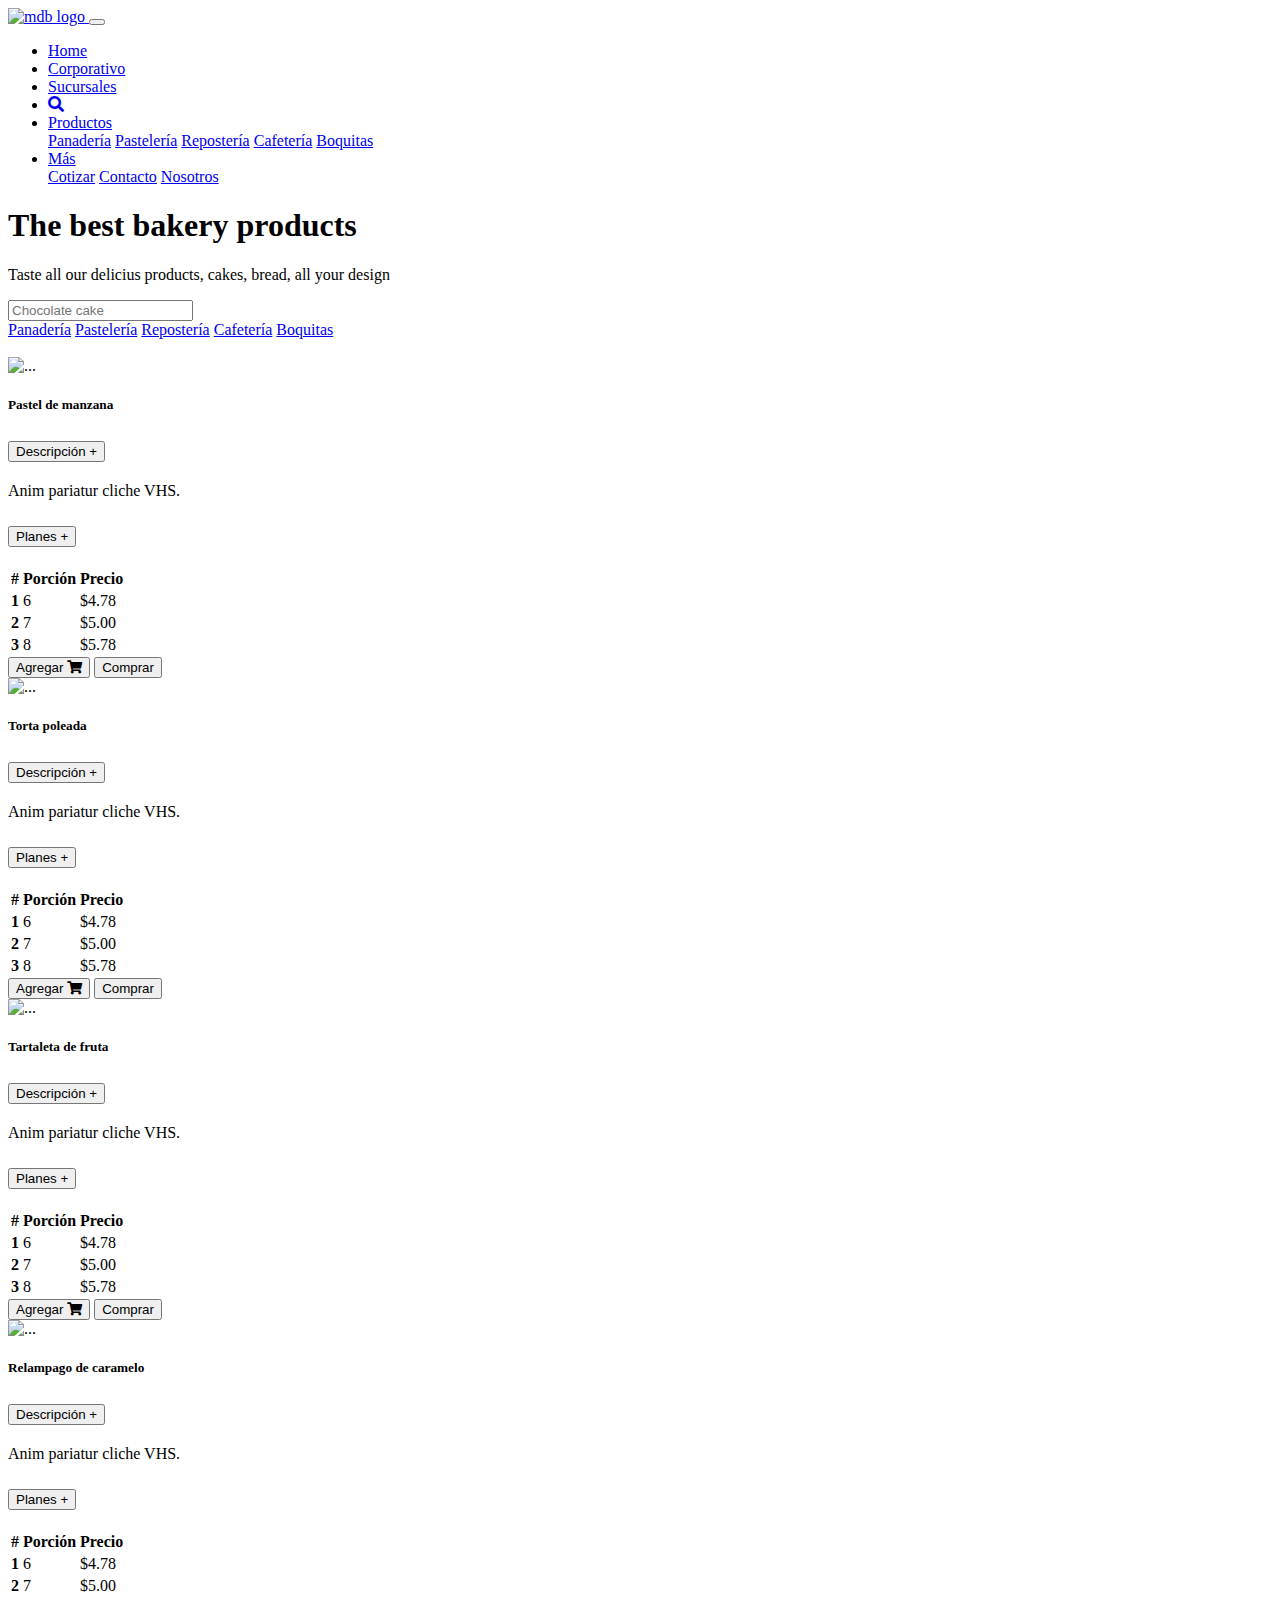
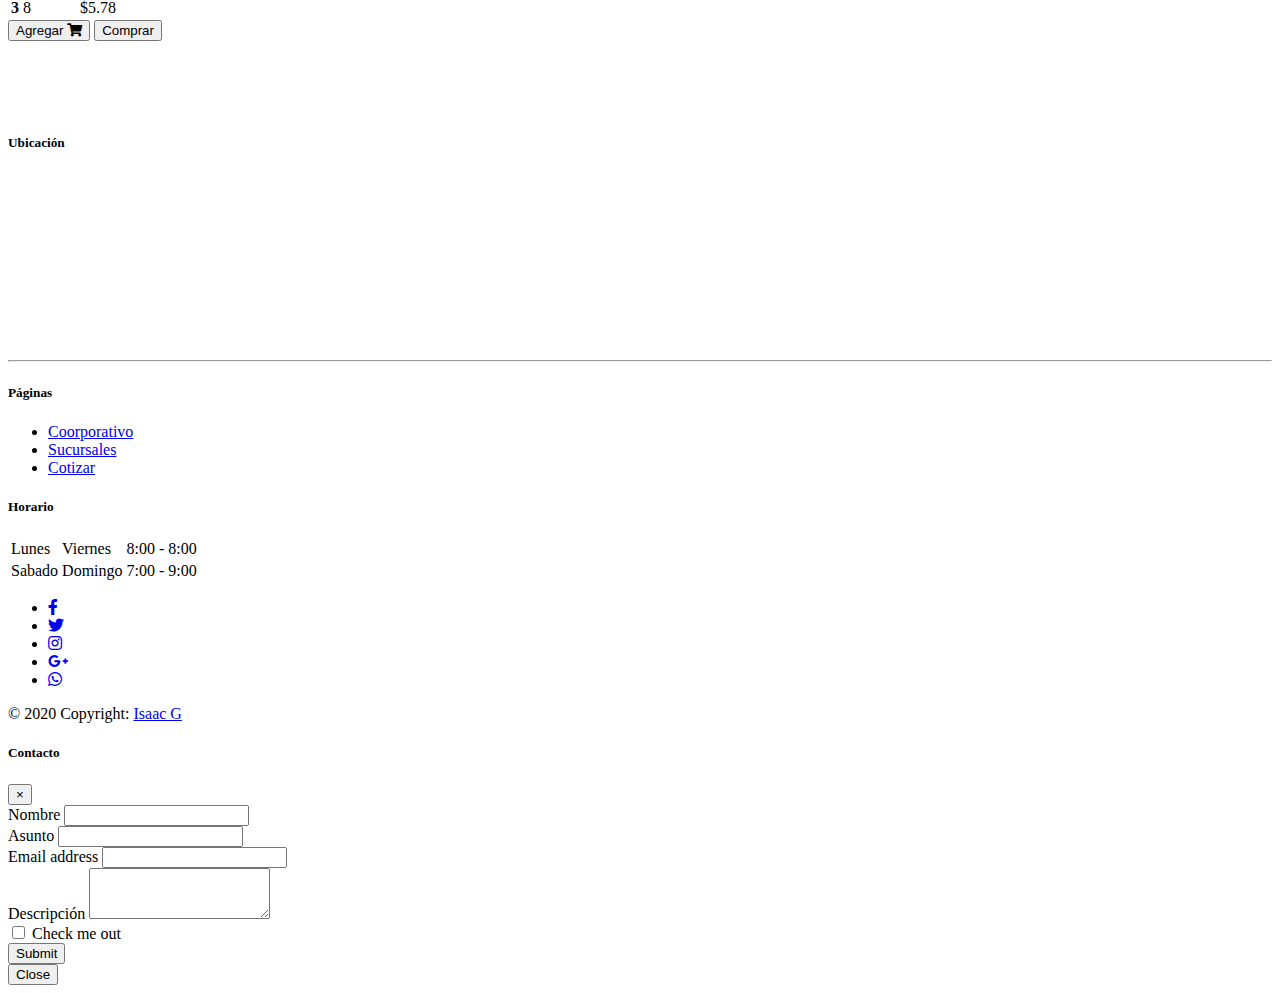
==== index.html @ a75b7b5d "solod html files" ====
<!DOCTYPE html>
<html lang="en">

<head>
  <meta charset="UTF-8">
  <meta name="viewport" content="width=device-width, initial-scale=1.0">
  <meta http-equiv="X-UA-Compatible" content="ie=edge">
  <title>Panadería</title>
  
  <link rel="stylesheet" href="https://stackpath.bootstrapcdn.com/bootstrap/4.5.0/css/bootstrap.min.css" integrity="sha384-9aIt2nRpC12Uk9gS9baDl411NQApFmC26EwAOH8WgZl5MYYxFfc+NcPb1dKGj7Sk" crossorigin="anonymous">
  <link rel="stylesheet" href="https://use.fontawesome.com/releases/v5.8.2/css/all.css">
  <link rel="stylesheet" href="https://fonts.googleapis.com/css?family=Roboto:300,400,500,700&display=swap">
  <link rel="stylesheet" href="https://cdnjs.cloudflare.com/ajax/libs/animate.css/4.0.0/animate.min.css" />
  <link rel="stylesheet" href="css/estilo.css">
  <link rel="stylesheet" href="css/tipografia.css">
</head>

<body>
  <div class="bg-dark">
    <div class="container">
      <!--Navbar -->
      <nav class="mb-1 navbar navbar-expand-lg navbar-light ">
        <a class="navbar-brand" href="index.html">
          <img src="https://upload.wikimedia.org/wikipedia/commons/f/f6/NAPSTER.png" height="40" class="d-inline-block align-top" alt="mdb logo">
        </a>
        <button class="navbar-toggler" type="button" data-toggle="collapse" data-target="#navbarNavDropdown" aria-controls="navbarNavDropdown" aria-expanded="false" aria-label="Toggle navigation">
          <span class="navbar-toggler-icon"></span>
        </button>
        <div class="collapse navbar-collapse" id="navbarNavDropdown">
          <ul class="navbar-nav ml-auto ">
            <li class="nav-item active">
              <a class="nav-link text-white" href="index.html">Home <span class="sr-only">(current)</span></a>
            </li>
            <li class="nav-item">
              <a class="nav-link text-white" href="coorporativo.html">Corporativo</a>
            </li>
            <li class="nav-item">
              <a class="nav-link text-white" href="sucursales.html">Sucursales</a>
            </li>
            <li class="nav-item">
              <a href="#search_inp_bar" class="nav-link ">
                <i class="fas fa-search text-light"></i>
              </a>
            </li>
            <li class="nav-item dropdown ">
              <a class="nav-link dropdown-toggle text-white" href="#" id="dropdnProds" role="button" data-toggle="dropdown" aria-haspopup="true" aria-expanded="false">
                Productos
              </a>
              <div class="dropdown-menu" aria-labelledby="dropdnProds">
                <a class="dropdown-item" href="panaderia.html">Panadería</a>
                <a class="dropdown-item" href="panaderia.html">Pastelería</a>
                <a class="dropdown-item" href="panaderia.html">Repostería</a>
                <a class="dropdown-item" href="panaderia.html">Cafetería</a>
                <a class="dropdown-item" href="panaderia.html">Boquitas</a>
              </div>
            </li>
            <li class="nav-item dropdown ">
              <a class="nav-link dropdown-toggle text-white" href="#" id="navbarDropdownMenuLink" role="button" data-toggle="dropdown" aria-haspopup="true" aria-expanded="false">
                Más
              </a>
              <div class="dropdown-menu" aria-labelledby="navbarDropdownMenuLink">
                <a class="dropdown-item" href="cotizar.html">Cotizar</a>
                <a class="dropdown-item" href="contacto.html" data-toggle="modal" data-target="#M_contatc">Contacto</a>
                <a class="dropdown-item" href="nosotros.html">Nosotros</a>
              </div>
            </li>
          </ul>
        </div>
      </nav>
    </div>
  </div>
  <div class="container ">
    <div class="jumbotron jumbotron-fluid" id="jumbo_bkmain">
      <div class="container text-center">
        <h1 class="txt_jumbo animate__animated animate__flipInY" >The best bakery products</h1>
        <p class="lead txt_sub  animate__animated animate__lightSpeedInLeft">Taste all our delicius products, cakes, bread, all your design</p>
      </div>
    </div>


    <!-- form buscar -->
    <!-- form buscar -->
    <div class="text-center pt-3 mt-3" id="search_inp_bar">
      <form>
        <div class="form-group row">
          <div class="col-sm-12 col-md-6 offset-md-3">
            <input type="text" class="form-control" id="sr_barrs" placeholder="Chocolate cake">
          </div>
        </div>
      </form>
      <div class="d-flex justify-content-center">
        <!-- <div class="box_btn_menus"> -->
          <div class="tex-center bg-dark">
            <a href="#" class="btn btn-dark">Panadería</a>
            <a href="#" class="btn btn-dark">Pastelería</a>
            <a href="#" class="btn btn-dark">Repostería</a>
            <a href="#" class="btn btn-dark">Cafetería</a>
            <a href="#" class="btn btn-dark">Boquitas</a>
          </div>
          <!-- </div> -->
        </div>

      </div>
      <br>

      
      <!-- -----------------cards cakes------------ -->
      <div class="row row-cols-1 row-cols-md-3 row-cols-lg-4" id="box_cocardimg">
        <div class="col mb-4">
          <div class="card">
            <img src="https://www.hogarmania.com/archivos/201411/tarta-frambuesas-navidad-xl-668x400x80xX.jpg" class="card-img-top" alt="...">
            <div class="m-1">
              <h5 class="card-title text-center">Pastel de manzana</h5>

              <div id="accordionExample">
                <div>
                  <div id="headingOne">
                    <h2 class="mb-0">
                      <button class="btn nav-item btn-block text-left" type="button" data-toggle="collapse" data-target="#collapseOne" aria-expanded="false" aria-controls="collapseOne">
                        Descripción <span class="text-primary">+</span>
                      </button>
                    </h2>
                  </div>

                  <div id="collapseOne" class="collapse show" aria-labelledby="headingOne" data-parent="#accordionExample">
                    <div class="card-body">
                      Anim pariatur cliche VHS.
                    </div>
                  </div>
                </div>
                <div>
                  <div id="headingTwo">
                    <h2 class="mb-0">
                      <button class="btn nav-item btn-block text-left collapsed" type="button" data-toggle="collapse" data-target="#collapseTwo" aria-expanded="true" aria-controls="collapseTwo">
                        Planes <span class="text-primary">+</span>
                      </button>
                    </h2>
                  </div>
                  <div id="collapseTwo" class="collapse" aria-labelledby="headingTwo" data-parent="#accordionExample">
                    <div class="">

                      <table class="table  text-center">
                        <thead class="thead-dark">
                          <tr>
                            <th scope="col">#</th>
                            <th scope="col">Porción</th>
                            <th scope="col">Precio</th>
                          </tr>
                        </thead>
                        <tbody>
                          <tr>
                            <th scope="row">1</th>
                            <td>6</td>
                            <td>$4.78</td>
                          </tr>
                          <tr>
                            <th scope="row">2</th>
                            <td>7</td>
                            <td>$5.00</td>
                          </tr>
                          <tr>
                            <th scope="row">3</th>
                            <td>8</td>
                            <td>$5.78</td>
                          </tr>
                        </tbody>
                      </table>

                    </div>
                  </div>
                </div>
              </div>

              <div class="d-flex justify-content-around">

                <div class="form-group">
                  <button class="btn btn-outline-primary">Agregar <i class="fas fa-shopping-cart"></i></button>

                  <button class="btn btn-outline-success">Comprar</button>
                </div>
              </div>
            </div>
          </div>
        </div>

        <div class="col mb-4">
          <div class="card">
            <img src="https://lateclena.com/wp-content/uploads/2019/11/torta-poleada.jpg" class="card-img-top" alt="...">
            <div class="m-1">
              <h5 class="card-title text-center">Torta poleada</h5>
              <div id="acr_card2">
                <div>
                  <div id="crhead2">
                    <h2 class="mb-0">
                      <button class="btn nav-item btn-block text-left" type="button" data-toggle="collapse" data-target="#crdcollap2" aria-expanded="false" aria-controls="crdcollap2">
                        Descripción <span class="text-primary">+</span>
                      </button>
                    </h2>
                  </div>

                  <div id="crdcollap2" class="collapse show" aria-labelledby="crhead2" data-parent="#acr_card2">
                    <div class="card-body">
                      Anim pariatur cliche VHS.
                    </div>
                  </div>
                </div>
                <div>
                  <div id="crdheadsub2">
                    <h2 class="mb-0">
                      <button class="btn nav-item btn-block text-left collapsed" type="button" data-toggle="collapse" data-target="#crdsub2" aria-expanded="true" aria-controls="crdsub2">
                        Planes <span class="text-primary">+</span>
                      </button>
                    </h2>
                  </div>
                  <div id="crdsub2" class="collapse" aria-labelledby="crdheadsub2" data-parent="#acr_card2">
                    <div class="">

                      <table class="table text-center">
                        <thead class="thead-dark">
                          <tr>
                            <th scope="col">#</th>
                            <th scope="col">Porción</th>
                            <th scope="col">Precio</th>
                          </tr>
                        </thead>
                        <tbody>
                          <tr>
                            <th scope="row">1</th>
                            <td>6</td>
                            <td>$4.78</td>
                          </tr>
                          <tr>
                            <th scope="row">2</th>
                            <td>7</td>
                            <td>$5.00</td>
                          </tr>
                          <tr>
                            <th scope="row">3</th>
                            <td>8</td>
                            <td>$5.78</td>
                          </tr>
                        </tbody>
                      </table>
                    </div>
                  </div>
                </div>
              </div>
              <div class="d-flex justify-content-around">

                <div class="form-group">
                  <button class="btn btn-outline-primary">Agregar <i class="fas fa-shopping-cart"></i></button>

                  <button class="btn btn-outline-success">Comprar</button>
                </div>
              </div>

            </div>
          </div>
        </div>


        <div class="col mb-4">
          <div class="card">
            <img src="https://t1.rg.ltmcdn.com/es/images/6/3/3/img_tartaletas_de_frutas_con_queso_crema_55336_orig.jpg" class="card-img-top" alt="...">
            <div class="m-1">
              <h5 class="card-title text-center">Tartaleta de fruta</h5>

              <div id="accd_m3">
                <div>
                  <div id="hed3m2">
                    <h2 class="mb-0">
                      <button class="btn nav-item btn-block text-left" type="button" data-toggle="collapse" data-target="#colap_c3" aria-expanded="false" aria-controls="colap_c3">
                        Descripción <span class="text-primary">+</span>
                      </button>
                    </h2>
                  </div>

                  <div id="colap_c3" class="collapse show" aria-labelledby="hed3m2" data-parent="#accd_m3">
                    <div class="card-body">
                      Anim pariatur cliche VHS.
                    </div>
                  </div>
                </div>
                <div>
                  <div id="head3m3">
                    <h2 class="mb-0">
                      <button class="btn nav-item btn-block text-left collapsed" type="button" data-toggle="collapse" data-target="#collap_3su4" aria-expanded="true" aria-controls="collap_3su4">
                        Planes <span class="text-primary">+</span>
                      </button>
                    </h2>
                  </div>
                  <div id="collap_3su4" class="collapse" aria-labelledby="head3m3" data-parent="#accd_m3">
                    <div class="">

                      <table class="table  text-center">
                        <thead class="thead-dark">
                          <tr>
                            <th scope="col">#</th>
                            <th scope="col">Porción</th>
                            <th scope="col">Precio</th>
                          </tr>
                        </thead>
                        <tbody>
                          <tr>
                            <th scope="row">1</th>
                            <td>6</td>
                            <td>$4.78</td>
                          </tr>
                          <tr>
                            <th scope="row">2</th>
                            <td>7</td>
                            <td>$5.00</td>
                          </tr>
                          <tr>
                            <th scope="row">3</th>
                            <td>8</td>
                            <td>$5.78</td>
                          </tr>
                        </tbody>
                      </table>

                    </div>
                  </div>
                </div>
              </div>
              <div class="d-flex justify-content-around">

                <div class="form-group">
                  <button class="btn btn-outline-primary">Agregar <i class="fas fa-shopping-cart"></i></button>

                  <button class="btn btn-outline-success">Comprar</button>
                </div>
              </div>
            </div>
          </div>
        </div>


        <div class="col mb-4">
          <div class="card">
            <img src="https://www.petitchef.es/imgupl/recipe/relampagos-eclairs-tradicionales-de-cafe-y-de-chocolate--lg-76772p106462.jpg" class="card-img-top" alt="...">
            <div class="m-1">
              <h5 class="card-title text-center">Relampago de caramelo</h5>

              <div id="accr_ex_4">
                <div>
                  <div id="accrhead4">
                    <h2 class="mb-0">
                      <button class="btn nav-item btn-block text-left" type="button" data-toggle="collapse" data-target="#acr_collap41" aria-expanded="false" aria-controls="acr_collap41">
                        Descripción <span class="text-primary">+</span>
                      </button>
                    </h2>
                  </div>

                  <div id="acr_collap41" class="collapse show" aria-labelledby="accrhead4" data-parent="#accr_ex_4">
                    <div class="card-body">
                      Anim pariatur cliche VHS.
                    </div>
                  </div>
                </div>
                <div>
                  <div id="headingTwo">
                    <h2 class="mb-0">
                      <button class="btn nav-item btn-block text-left collapsed" type="button" data-toggle="collapse" data-target="#accr_colla_42" aria-expanded="true" aria-controls="accr_colla_42">
                        Planes <span class="text-primary">+</span>
                      </button>
                    </h2>
                  </div>
                  <div id="accr_colla_42" class="collapse" aria-labelledby="headingTwo" data-parent="#accr_ex_4">
                    <div class="">

                      <table class="table  text-center">
                        <thead class="thead-dark">
                          <tr>
                            <th scope="col">#</th>
                            <th scope="col">Porción</th>
                            <th scope="col">Precio</th>
                          </tr>
                        </thead>
                        <tbody>
                          <tr>
                            <th scope="row">1</th>
                            <td>6</td>
                            <td>$4.78</td>
                          </tr>
                          <tr>
                            <th scope="row">2</th>
                            <td>7</td>
                            <td>$5.00</td>
                          </tr>
                          <tr>
                            <th scope="row">3</th>
                            <td>8</td>
                            <td>$5.78</td>
                          </tr>
                        </tbody>
                      </table>

                    </div>
                  </div>
                </div>
              </div>
              <div class="d-flex justify-content-around">

                <div class="form-group">
                  <button class="btn btn-outline-primary">Agregar <i class="fas fa-shopping-cart"></i></button>

                  <button class="btn btn-outline-success">Comprar</button>
                </div>
              </div>
            </div>
          </div>
        </div>


        <!-- -----------------fin card cakes---------------------- -->
      </div>
      <!-- -----------------fin card cakes---------------------- -->

      <!-- fincontainer2 -->
    </div>





    <br>
    <br>
    <br>
    <br>


    <!-- Footer -->
    <footer class="page-footer font-small  pt-4 bg-dark">
      <div class="container text-center text-md-left">

        <!-- Grid row -->
        <div class="row">

          <!-- Grid column -->
          <div class="col-md-6 mt-md-0 mt-3">

            <!-- Content -->
            <h5 class="text-uppercase text-center text-light">Ubicación</h5>
            <iframe
            src="https://www.google.com/maps/embed?pb=!1m14!1m8!1m3!1d1938.1637113611694!2d-89.2289306!3d13.6986087!3m2!1i1024!2i768!4f13.1!3m3!1m2!1s0x8f63303f2266ced1%3A0x1305fab92194bef3!2sDistribuidora%20del%20Caribe!5e0!3m2!1ses-419!2ssv!4v1598929293075!5m2!1ses-419!2ssv"
            width="100%" height="175px" frameborder="0" style="border-radius: 4px;" allowfullscreen="" aria-hidden="false" tabindex="0">

          </iframe>

        </div>
        <!-- Grid column -->

        <hr class="clearfix w-100 d-md-none pb-3">

        <!-- Grid column -->
        <div class="col-md-3 mb-md-0 mb-3">

          <!-- Links -->
          <h5 class="text-uppercase text-light">Páginas</h5>

          <ul class="list-unstyled">
            <li>
              <a href="#!" class="text-muted">Coorporativo</a>
            </li>
            <li>
              <a href="#!" class="text-muted">Sucursales</a>
            </li>
            <li>
              <a href="#!" class="text-muted">Cotizar</a>
            </li>
          </ul>

        </div>
        <!-- Grid column -->

        <!-- Grid column -->
        <div class="col-md-3 mb-md-0 mb-3">

          <!-- Links -->
          <h5 class="text-uppercase text-light text-center">Horario</h5>

          <table class="table table-dark">
            <tbody>
              <tr>
                <td>Lunes</td>
                <td>Viernes</td>
                <td>8:00 - 8:00</td>
              </tr>
              <tr>
                <td>Sabado</td>
                <td>Domingo</td>
                <td>7:00 - 9:00</td>
              </tr>
            </tbody>
          </table>

        </div>
        <!-- Grid column -->

      </div>
      <!-- Grid row -->

    </div>


    <!-- Footer Elements -->
    <div class="container">

      <!-- Social buttons -->
      <ul class="list-unstyled list-inline text-center">
        <li class="list-inline-item">
          <a class="btn-floating btn-fb mx-1" href="#">
            <i class="fab fa-facebook-f text-muted foot_icon"> </i>
          </a>
        </li>
        <li class="list-inline-item">
          <a class="btn-floating btn-tw mx-1" href="#">
            <i class="fab fa-twitter text-white foot_icon"> </i>
          </a>
        </li>
        <li class="list-inline-item">
          <a class="btn-floating btn-tw mx-1" href="#">
            <i class="fab fa-instagram text-white foot_icon"></i>
          </a>
        </li>
        <li class="list-inline-item">
          <a class="btn-floating btn-gplus mx-1" href="#">
            <i class="fab fa-google-plus-g text-white foot_icon"> </i>
          </a>
        </li>

        <li class="list-inline-item">
          <a class="btn-floating btn-gplus mx-1" href="https://api.whatsapp.com/send?phone=50379115206&text=Bienvenido,%20como%20Estas?">
            <i class="fab fa-whatsapp text-white foot_icon"></i>
          </a>
        </li>
      </ul>
      <!-- Social buttons -->

    </div>
    <!-- Footer Elements -->

    <!-- Copyright -->
    <div class="footer-copyright text-center py-3 text-muted">© 2020 Copyright:
      <a href="https://mdbootstrap.com/" class="text-light">Isaac G</a>
    </div>
    <!-- Copyright -->

  </footer>
  <!-- Footer -->

  <!-- Modal -->
  <div class="modal fade" id="M_contatc" tabindex="-1" role="dialog" aria-labelledby="mo_subid" aria-hidden="true">
    <div class="modal-dialog" role="document">
      <div class="modal-content">
        <div class="modal-header">
          <h5 class="modal-title" id="mo_subid">Contacto</h5>
          <button type="button" class="close" data-dismiss="modal" aria-label="Close">
            <span aria-hidden="true">&times;</span>
          </button>
        </div>
        <div class="modal-body">
          <form>
            <div class="form-group">
              <label for="nombre_r">Nombre</label>
              <input type="text" class="form-control" id="nombre_r">
            </div>
            <div class="form-group">
              <label for="asunto_r">Asunto</label>
              <input type="text" class="form-control" id="asunto_r">
            </div>
            <div class="form-group">
              <label for="email_r">Email address</label>
              <input type="email" class="form-control" id="email_r">

            </div>
            <div class="form-group">
              <label for="exampleFormControlTextarea1">Descripción</label>
              <textarea class="form-control" id="exampleFormControlTextarea1" rows="3"></textarea>
            </div>
            <div class="form-group form-check">
              <input type="checkbox" class="form-check-input" id="exampleCheck1">
              <label class="form-check-label" for="exampleCheck1">Check me out</label>
            </div>
            <button type="submit" class="btn btn-primary">Submit</button>
          </form>
        </div>
        <div class="modal-footer">
          <button type="button" class="btn btn-secondary" data-dismiss="modal">Close</button>
        </div>
      </div>
    </div>
  </div>
  <script src="https://code.jquery.com/jquery-3.5.1.slim.min.js" integrity="sha384-DfXdz2htPH0lsSSs5nCTpuj/zy4C+OGpamoFVy38MVBnE+IbbVYUew+OrCXaRkfj" crossorigin="anonymous">
  </script>
  <script src="https://cdn.jsdelivr.net/npm/popper.js@1.16.0/dist/umd/popper.min.js" integrity="sha384-Q6E9RHvbIyZFJoft+2mJbHaEWldlvI9IOYy5n3zV9zzTtmI3UksdQRVvoxMfooAo" crossorigin="anonymous">
  </script>
  <script src="https://stackpath.bootstrapcdn.com/bootstrap/4.5.0/js/bootstrap.min.js" integrity="sha384-OgVRvuATP1z7JjHLkuOU7Xw704+h835Lr+6QL9UvYjZE3Ipu6Tp75j7Bh/kR0JKI" crossorigin="anonymous">
  </script>
  <script src="js/filter.js"></script>
</body>

</html>
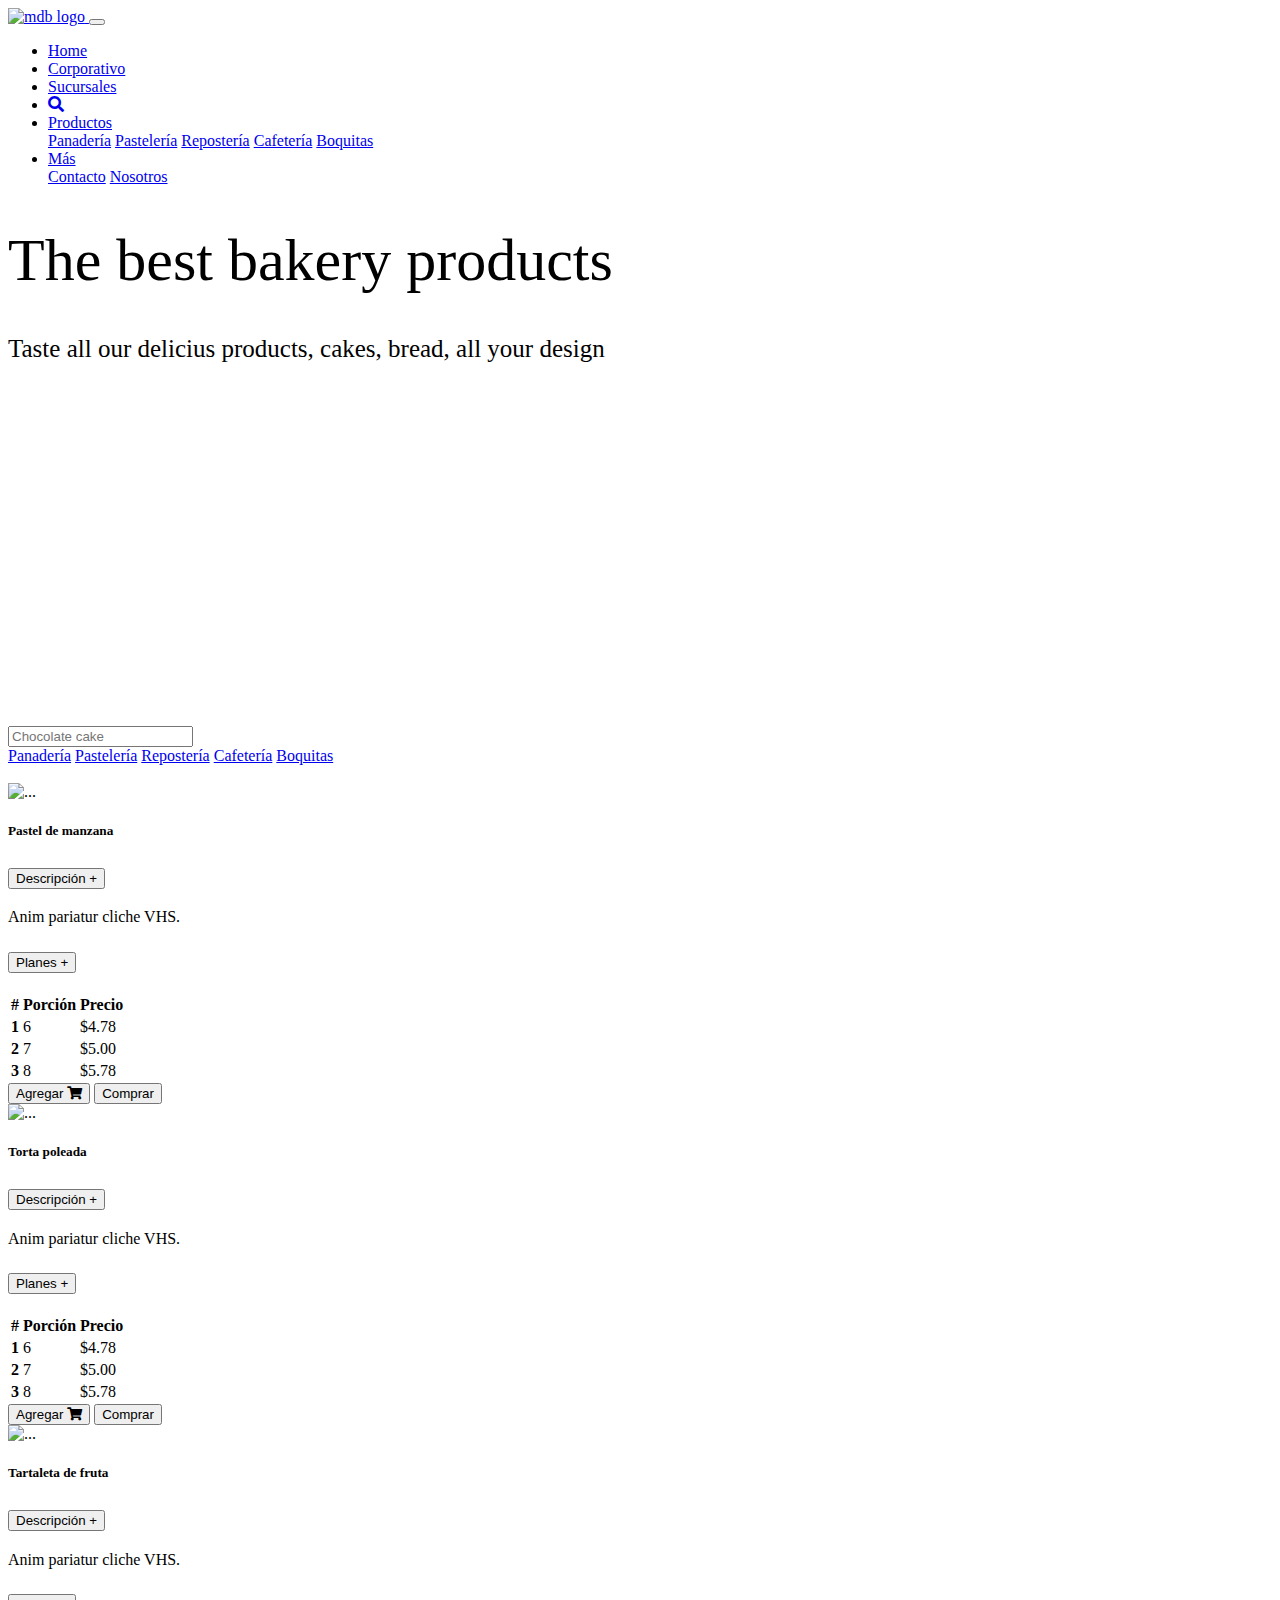
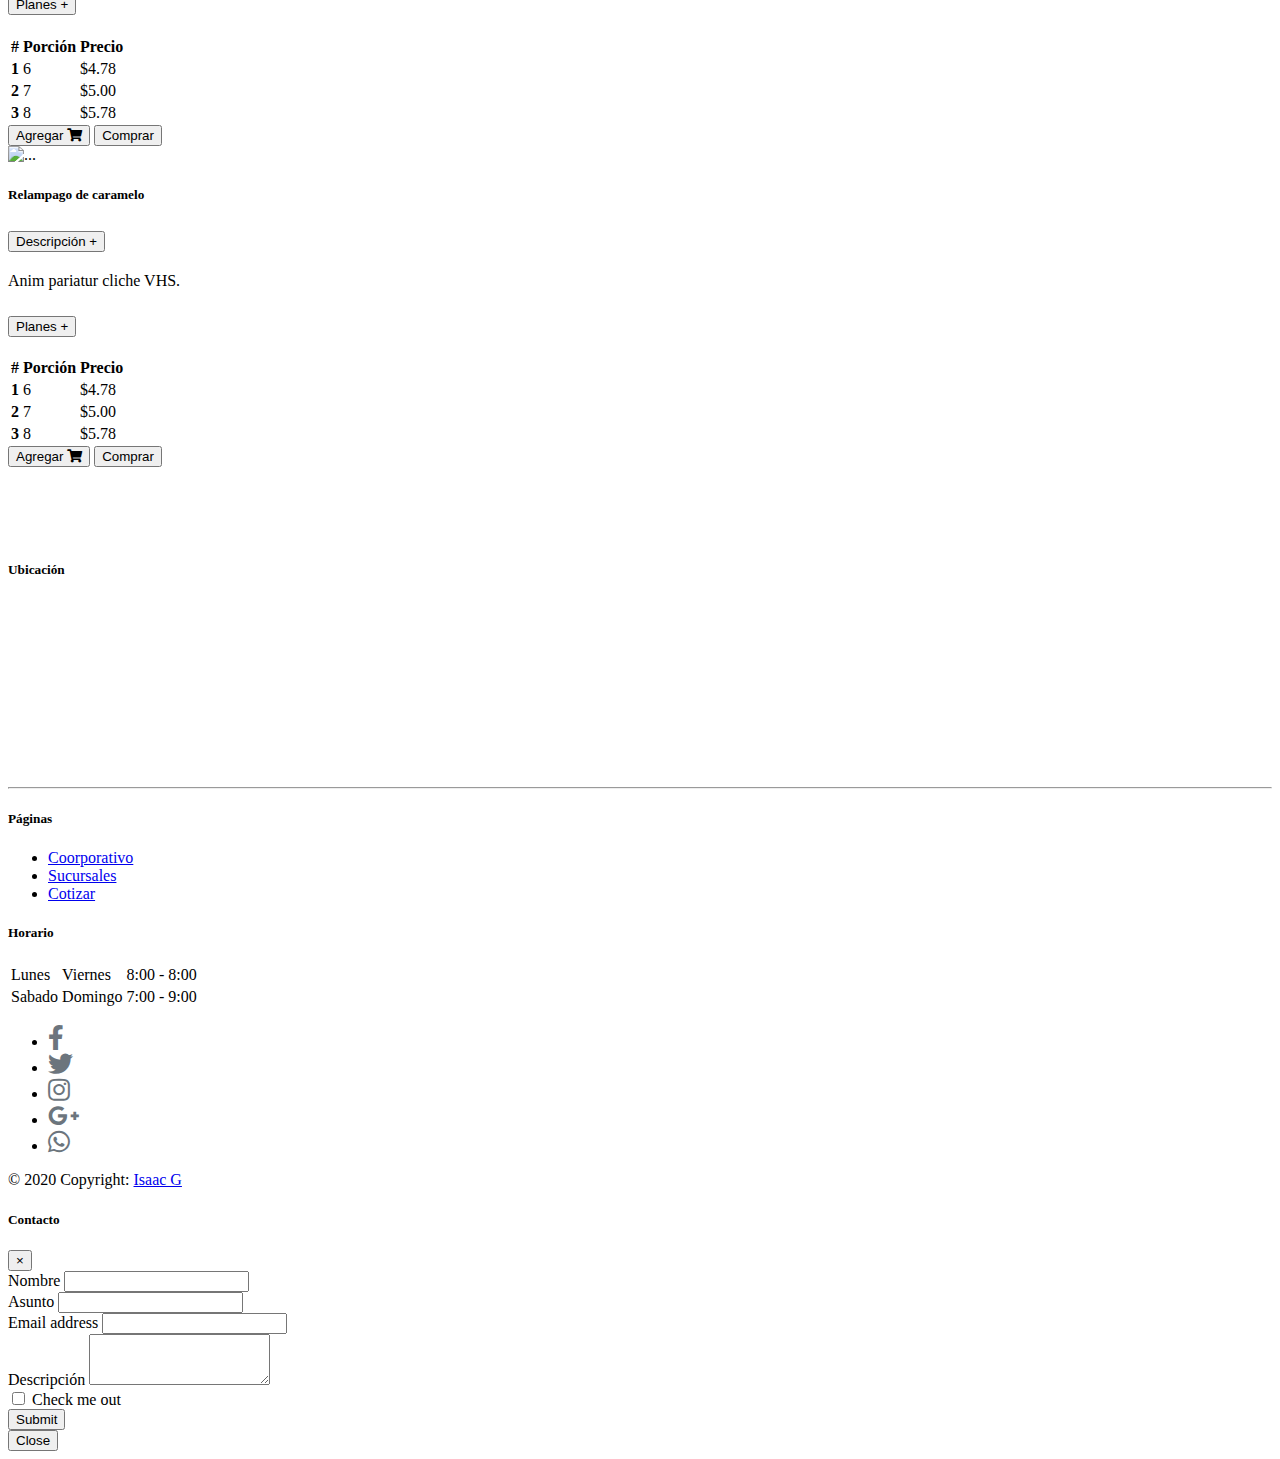
==== commit 8a101f32: "se elimina pagina cotizar" ====
--- a/index.html
+++ b/index.html
@@ -59,7 +59,7 @@
                 Más
               </a>
               <div class="dropdown-menu" aria-labelledby="navbarDropdownMenuLink">
-                <a class="dropdown-item" href="cotizar.html">Cotizar</a>
+                <!-- <a class="dropdown-item" href="cotizar.html">Cotizar</a> -->
                 <a class="dropdown-item" href="contacto.html" data-toggle="modal" data-target="#M_contatc">Contacto</a>
                 <a class="dropdown-item" href="nosotros.html">Nosotros</a>
               </div>
--- a/css/estilo.css
+++ b/css/estilo.css
@@ -0,0 +1,99 @@
+#jumbo_bkmain {
+  background-image: url(https://i.pinimg.com/originals/75/9c/c5/759cc562228be8ee88b81317b5022fc9.jpg);
+  background-repeat: no-repeat;
+  background-size: cover;
+  height: 500px;
+  /* -webkit-filter: sepia(100%);
+    -moz-filter: sepia(100%);
+    -o-filter: sepia(100%);
+    -ms-filter: sepia(100%); */
+  /* filter: sepia(100%); */
+}
+
+.box_btn_menus {
+  display: flex;
+  flex-wrap: wrap;
+  justify-content: flex-start;
+}
+
+.foot_icon {
+  font-size: 25px;
+  color: #6c757d !important;
+}
+
+.foot_icon:hover {
+  font-size: 25px;
+  color: #f8f9fa !important;
+  text-shadow: 2px 2px rgb(4, 4, 4);
+}
+
+#nav_products_search {
+  border-radius: 15px;
+  background-color: #343a40;
+}
+
+.crd_boxsha {
+  -webkit-box-shadow: 6px 17px 35px 5px rgba(0, 0, 0, 0.47);
+  -moz-box-shadow: 6px 17px 35px 5px rgba(0, 0, 0, 0.47);
+  box-shadow: 6px 17px 35px 5px rgba(0, 0, 0, 0.47);
+}
+
+.color_txcode {
+  color: #e83e8c;
+}
+
+/* -------BUTTON SHADOW------ */
+.out_ln_bxs_danger {
+  color: #dc3545;
+  ;
+  border-color: #dc3545;
+  border-radius: .3rem;
+}
+
+.out_ln_bxs_danger:hover {
+  background-color: #dc3545;
+  ;
+  box-shadow: 6px 17px 35px 5px rgba(220, 53, 69, 0.47);
+}
+
+.out_ln_bxs_danger:active {
+  background-color: #dc3545;
+  box-shadow: 6px 17px 35px 5px rgba(220, 53, 69, 0.47);
+}
+
+/* -----primary------- */
+.out_ln_bxs_primary {
+  color: #007bff;
+  border-color: #007bff;
+  border-radius: .3rem;
+}
+
+.out_ln_bxs_primary:hover {
+  background-color: #007bff;
+  box-shadow: 6px 17px 35px 5px rgba(0, 123, 255, 0.47);
+}
+
+.out_ln_bxs_primary:active {
+  background-color: #007bff;
+  box-shadow: 6px 17px 35px 5px rgba(0, 123, 255, 0.47);
+}
+
+/* -------FIN BUTTON SHADOW------ */
+/* ---------line subtitle------------ */
+.line_teal4ps {
+  border-bottom: 4px solid teal;
+  width: 10vw;
+}
+
+/* ---------FIN line subtitle------------ */
+
+/* ----------CARRUSEL JOB GROUP--------- */
+.carousel-inner img{
+  height: 65vh;
+}
+
+
+/* -----------CARDS IMG PRODUCTS----- */
+#box_cocardimg img{
+ height: 30vh;
+}
--- a/css/tipografia.css
+++ b/css/tipografia.css
@@ -0,0 +1,11 @@
+.txt_jumbo{
+font-size: 60px;
+color:black;
+line-height: normal;
+font-weight: lighter;
+}
+.txt_sub{
+	font-size: 25px;
+	line-height: normal;
+	font-weight: normal;
+}
